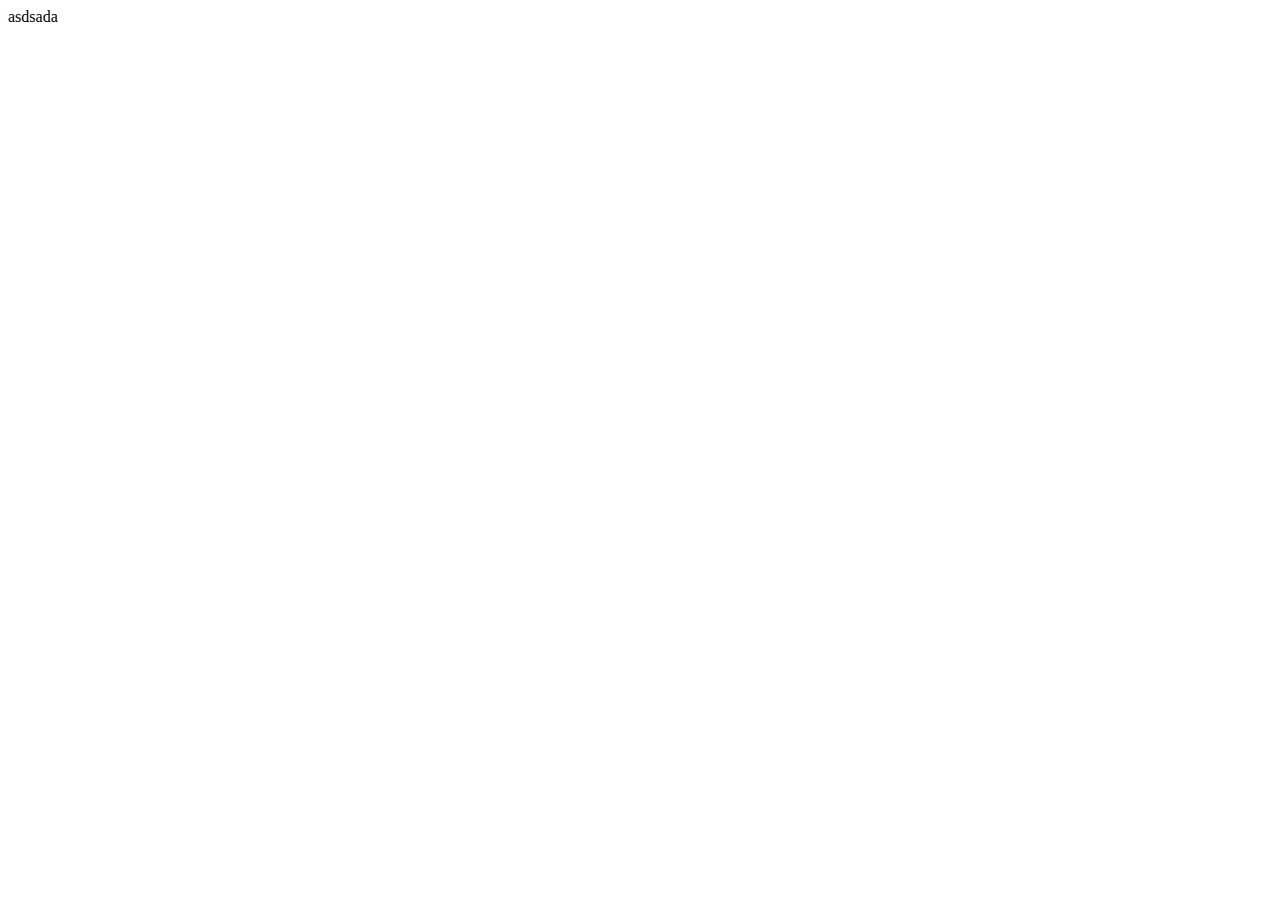
==== a.html @ 407bbcc7 "Create a.html" ====
<!DOCTYPE html>
<html lang="en">
<head>
    <meta charset="UTF-8">
    <meta http-equiv="X-UA-Compatible" content="IE=edge">
    <meta name="viewport" content="width=device-width, initial-scale=1.0">
    <title>Document</title>
</head>
<body>
    asdsada
</body>
</html>
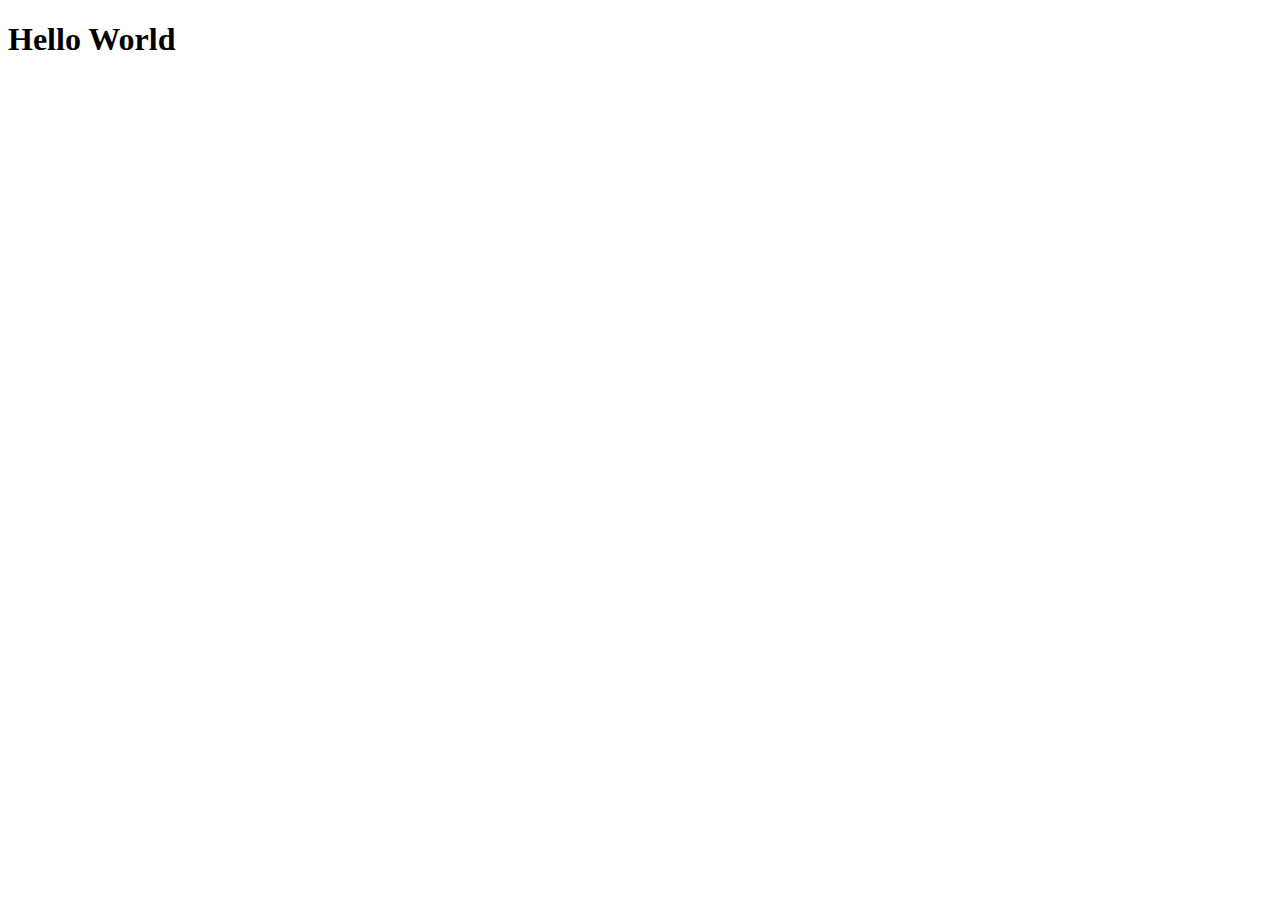
==== commit cf70440b: "Update a.html" ====
--- a/a.html
+++ b/a.html
@@ -7,6 +7,5 @@
     <title>Document</title>
 </head>
 <body>
-    asdsada
-</body>
+    <h1>Hello World</h1>
 </html>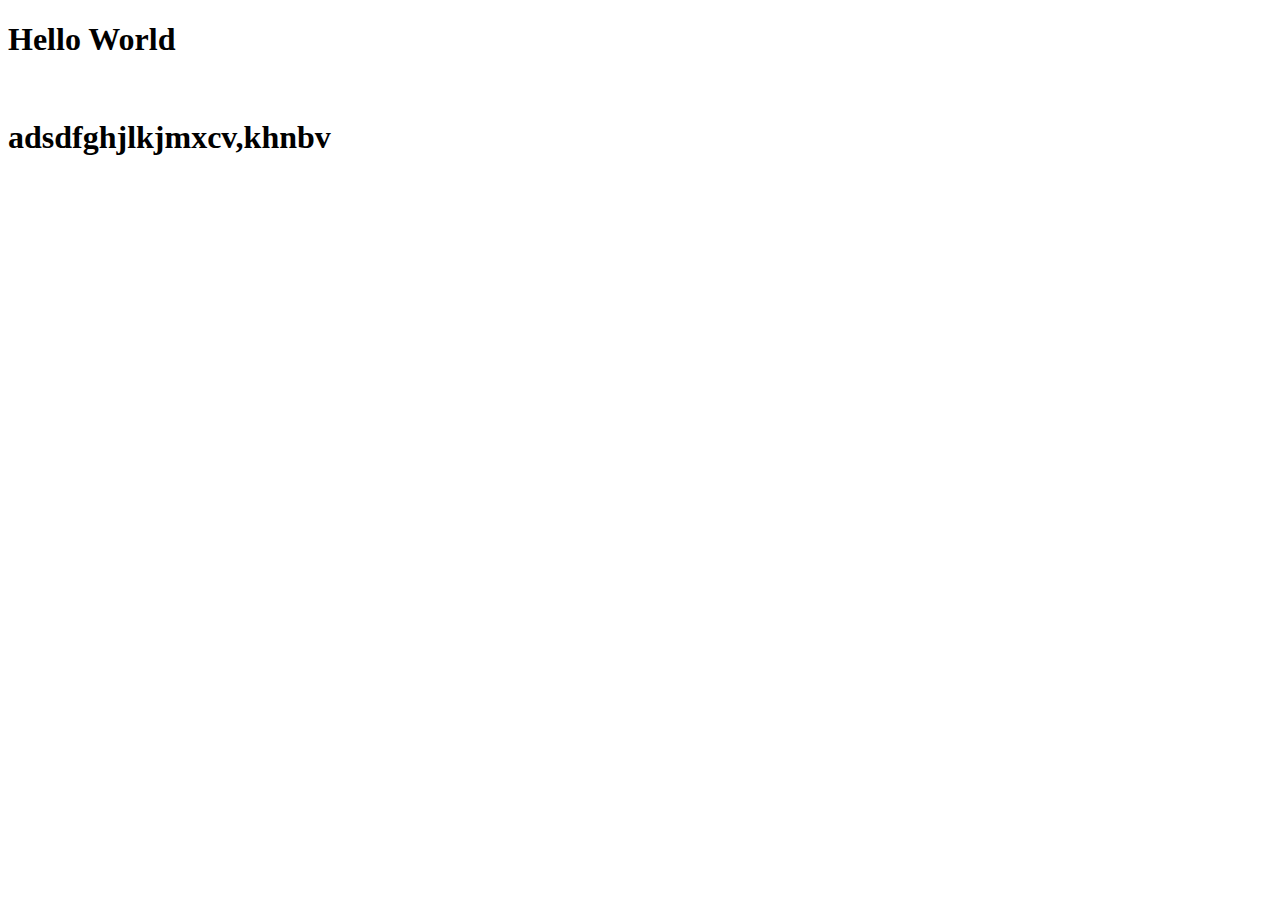
==== commit 2c912cab: "Update a.html" ====
--- a/a.html
+++ b/a.html
@@ -4,8 +4,15 @@
     <meta charset="UTF-8">
     <meta http-equiv="X-UA-Compatible" content="IE=edge">
     <meta name="viewport" content="width=device-width, initial-scale=1.0">
-    <title>Document</title>
+    <title>Ustoz bilan githabni ustanovka qildik</title>
 </head>
 <body>
     <h1>Hello World</h1>
-</html>+    <img src="https://media-exp1.licdn.com/dms/image/C560BAQH9Cnv1weU07g/company-logo_200_200/0/1575479070098?e=2147483647&v=beta&t=i4Pp6zVfz5VAznPIik_ua4I75sKlu4yAdGKgHC9vpTo" alt="">
+    <img src="https://encrypted-tbn0.gstatic.com/images?q=tbn:ANd9GcRFrulB6fJD8ypW94qO4gfj-qqxPtTjDznsZA&usqp=CAU" alt="">
+
+
+    <h1>adsdfghjlkjmxcv,khnbv</h1>
+</body>
+
+    </html>